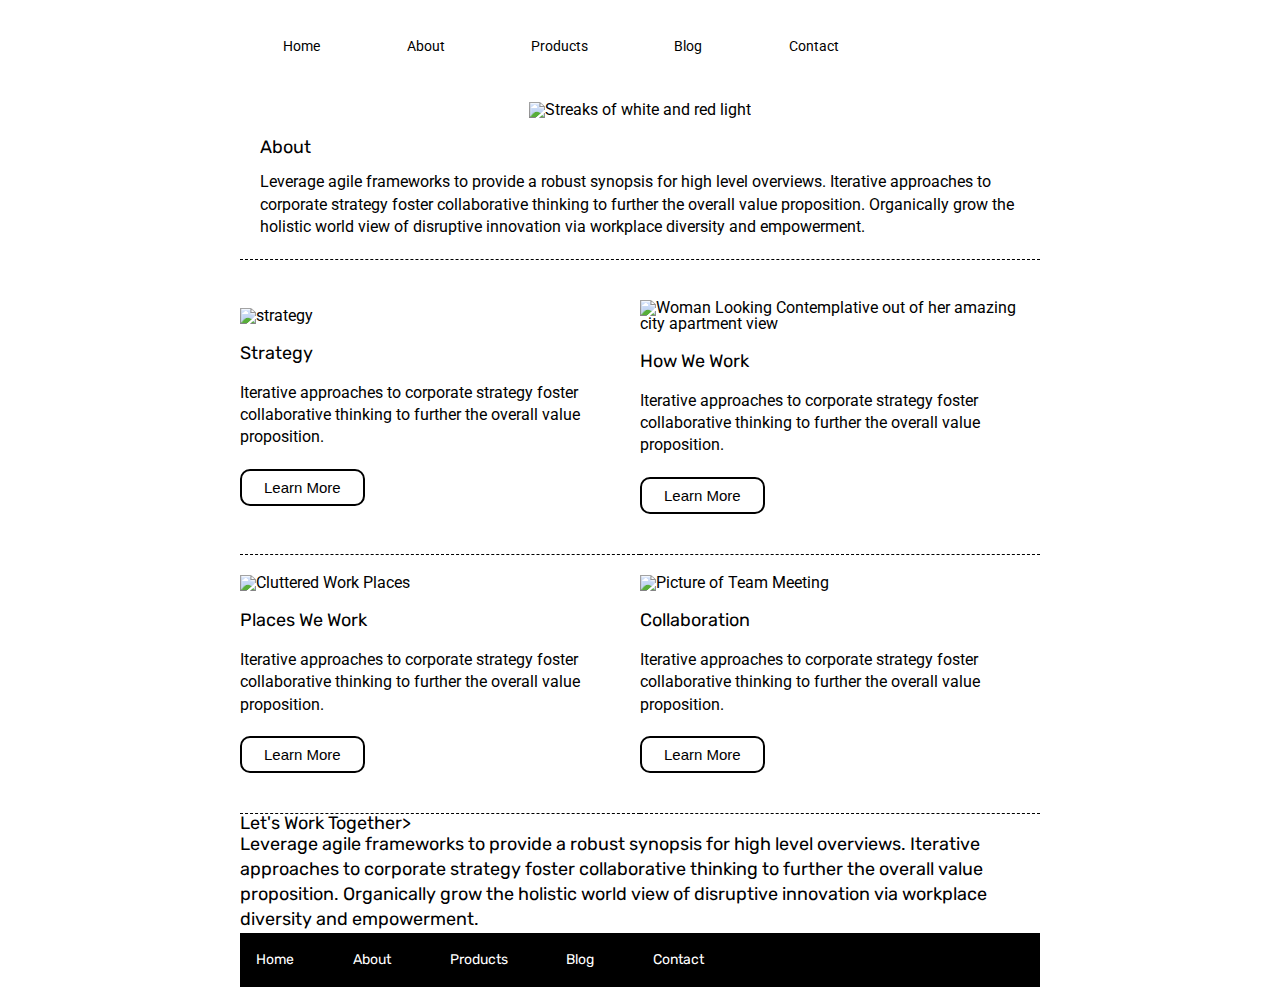
==== about.html @ fb667959 "Finished Home page. Worked on About page" ====
<!doctype html>

<html lang="en">
<head>
  <meta charset="utf-8">

  <title>Sprint Challenge - About</title>

  <link href="https://fonts.googleapis.com/css?family=Roboto|Rubik" rel="stylesheet">
  <link rel="stylesheet" href="css/index.css">

</head>

<body>
    <div class="container about-page">
    
    <header>
      <nav>
        <div class="logo">
          <img src="./img/lambda-black.png" alt="">
        </div>
        <a href="./index.html">Home</a>
        <a href="./about.html">About</a>
        <a href="#">Products</a>
        <a href="#">Blog</a>
        <a href="#">Contact</a>
      </nav>
    </header>
    <section class="top-content">
      <div class="banner">
        <img src="./img/jumbo-about.png" alt="Streaks of white and red light">
      </div>
      <div class="text-containerAbout">
        <h2>About</h2>
        <p>Leverage agile frameworks to provide a robust synopsis for high level overviews. Iterative approaches to corporate strategy foster collaborative thinking to further the overall value proposition. Organically grow the holistic world view of disruptive innovation via workplace diversity and empowerment.</p>
      </div>
    </section>
    
    <section class="middle-contentAbout">
      <div class="cols">
       <div class="sq">
          <img src="img/about-plan.png" alt="strategy">
          <h2>Strategy</h2>
          <p>Iterative approaches to corporate strategy foster collaborative thinking to further the overall value proposition.</p>
          <button>Learn More</button>
        </div>

       <div class="sq">
          <img src="img/about-working.png" alt="Woman Looking Contemplative out of her amazing city apartment view">
          <h2>How We Work</h2>
          <p>Iterative approaches to corporate strategy foster collaborative thinking to further the overall value proposition.</p>
          <button>Learn More</button>
        </div>

        <div class="sq">
          <img src="img/about-office.png" alt="Cluttered Work Places">
          <h2>Places We Work</h2>
          <p>Iterative approaches to corporate strategy foster collaborative thinking to further the overall value proposition.</p>
          <button>Learn More</button>
        </div>

        <div class="sq">
          <img src="img/about-meeting.png" alt="Picture of Team Meeting">
          <h2>Collaboration</h2>
          <p>Iterative approaches to corporate strategy foster collaborative thinking to further the overall value proposition.</p>
          <button>Learn More</button>
        </div>
      </div>
    </section>

    <h2>Let's Work Together>

    <p>Leverage agile frameworks to provide a robust synopsis for high level overviews. Iterative approaches to corporate strategy foster collaborative thinking to further the overall value proposition. Organically grow the holistic world view of disruptive innovation via workplace diversity and empowerment.</p>
        
      <footer>
        <nav>
          <a href="index.html">Home</a>
          <a href="./about.html">About</a>
          <a href="#">Products</a>
          <a href="#">Blog</a>
          <a href="#">Contact</a>
        </nav>
      </footer>
    </div><!-- container -->        
</body>
</html>
---- css/index.css ----
/* http://meyerweb.com/eric/tools/css/reset/ 
   v2.0 | 20110126
   License: none (public domain)
*/

html, body, div, span, applet, object, iframe,
h1, h2, h3, h4, h5, h6, p, blockquote, pre,
a, abbr, acronym, address, big, cite, code,
del, dfn, em, img, ins, kbd, q, s, samp,
small, strike, strong, sub, sup, tt, var,
b, u, i, center,
dl, dt, dd, ol, ul, li,
fieldset, form, label, legend,
table, caption, tbody, tfoot, thead, tr, th, td,
article, aside, canvas, details, embed, 
figure, figcaption, footer, header, hgroup, 
menu, nav, output, ruby, section, summary,
time, mark, audio, video {
	margin: 0;
	padding: 0;
	border: 0;
	font-size: 100%;
	font: inherit;
	vertical-align: baseline;
}
/* HTML5 display-role reset for older browsers */
article, aside, details, figcaption, figure, 
footer, header, hgroup, menu, nav, section {
	display: block;
}
body {
	line-height: 1;
}
ol, ul {
	list-style: none;
}
blockquote, q {
	quotes: none;
}
blockquote:before, blockquote:after,
q:before, q:after {
	content: '';
	content: none;
}
table {
	border-collapse: collapse;
	border-spacing: 0;
}

* {
    box-sizing: border-box;
}
html{
    font-size: 62.5%;
}
html, body {
    height: 100%;
    font-family: 'Roboto', sans-serif;
}
body{
    font-size: 1.6rem;
}
h1, h2, h3, h4, h5 {
    font-size: 1.8rem;
    margin-bottom: 15px;
    font-family: 'Rubik', sans-serif;
}

p {
    line-height: 1.4;
}

.container{
    width: 800px;
    margin: 0 auto;
}

header {
    width: 100%;
    padding-bottom: 1.25%;
}

header nav {
    width: 60%;
    display: flex;
    flex-direction: row;
    justify-content: space-between;
    align-items: center;
    padding: 20px 0;
    font-size: 1.4rem;

}

header nav a {
    margin: 4% 9%;
    text-decoration: none;
    color:black;
}
header nav img{
    padding: 0 0;
}

.top-content {
    display: flex;
    flex-wrap: wrap;
    justify-content: space-evenly;
    margin-bottom: 20px;
    border-bottom: 1px dashed black;
}

.top-content .text-container {
    width: 48%;
    padding: 3% 1%;
    padding-bottom: 20px;
    font-size:1.6rem;
}

.top-content .text-containerAbout{
    width:96%;
    padding: 2.5% .5%;
    padding-bottom: 20px;
}

.middle-content {
    margin-bottom: 20px;
    border-bottom: 1px dashed black;
}
.middle-contentAbout{
    display: flex;
    flex-wrap: wrap;
    justify-content: space-evenly;
}
.middle-content h2{
    padding: 0 2%;
    margin-bottom: 0;
}
 .middle-contentAbout h2 {
     padding: 0 0;
     margin: 5% 0;
     text-align: left;
 }

.middle-content .boxes {
    display: flex;
    flex-wrap: wrap;
    justify-content: space-evenly;
    font-size: 1.6rem;
}

.middle-content .boxes .box {
    width: 12.5%;
    height: 100px;
    margin: 20px 2.5%;
    color: white;
    display: flex;
    align-items: center;
    justify-content: center;
}
.middle-contentAbout .cols{
    display: flex;
    flex-wrap: wrap;
    justify-content: space-evenly;
}
.middle-contentAbout .cols .sq{
    width: 50%;
    display: flex;
    flex-direction: column;
    align-items: flex-start;
    justify-content: center;
    padding: 2.5% 0;
    border-bottom: 1px dashed black;
}

.middle-contentAbout .cols .sq button{
    margin: 5% 0;
}
.teal{
    background:teal;
}
.gold{
    background: gold;
}
.cadetblue{
    background: cadetblue;
}
.coral{
    background: coral;
}
.crimson{
    background: crimson;
}
.forestgreen{
    background: forestgreen;
}
.darkorchid{
    background: darkorchid;
}
.hotpink{
    background: hotpink;
}
.indigo{
    background: indigo;
}
.dodgerblue{
    background: dodgerblue;
}
.bottom-content {
    display: flex;
    margin: 0 2% 20px;
    justify-content: space-around;
}

.bottom-content .text-container {
    padding-right: 4%;
    font-size:1.6rem;
}

.bottom-content .text-container:last-child {
    padding-right: 0;
}

footer {
    width: 100%;
    background: black;
}

footer nav {
    width: 60%;
    display: flex;
    justify-content: space-between;
    align-items: center;
    padding: 20px 2%;
    font-size: 1.4rem;
}

footer nav a {
    color: white;
    text-decoration: none;
}
button{
    background-color: #fff; /* Green */
    border: 2px solid black;
    color: black;
    padding: 8px 22px;
    text-align: center;
    text-decoration: none;
    font-size: 1.5rem;
    border-radius: 10px;
}
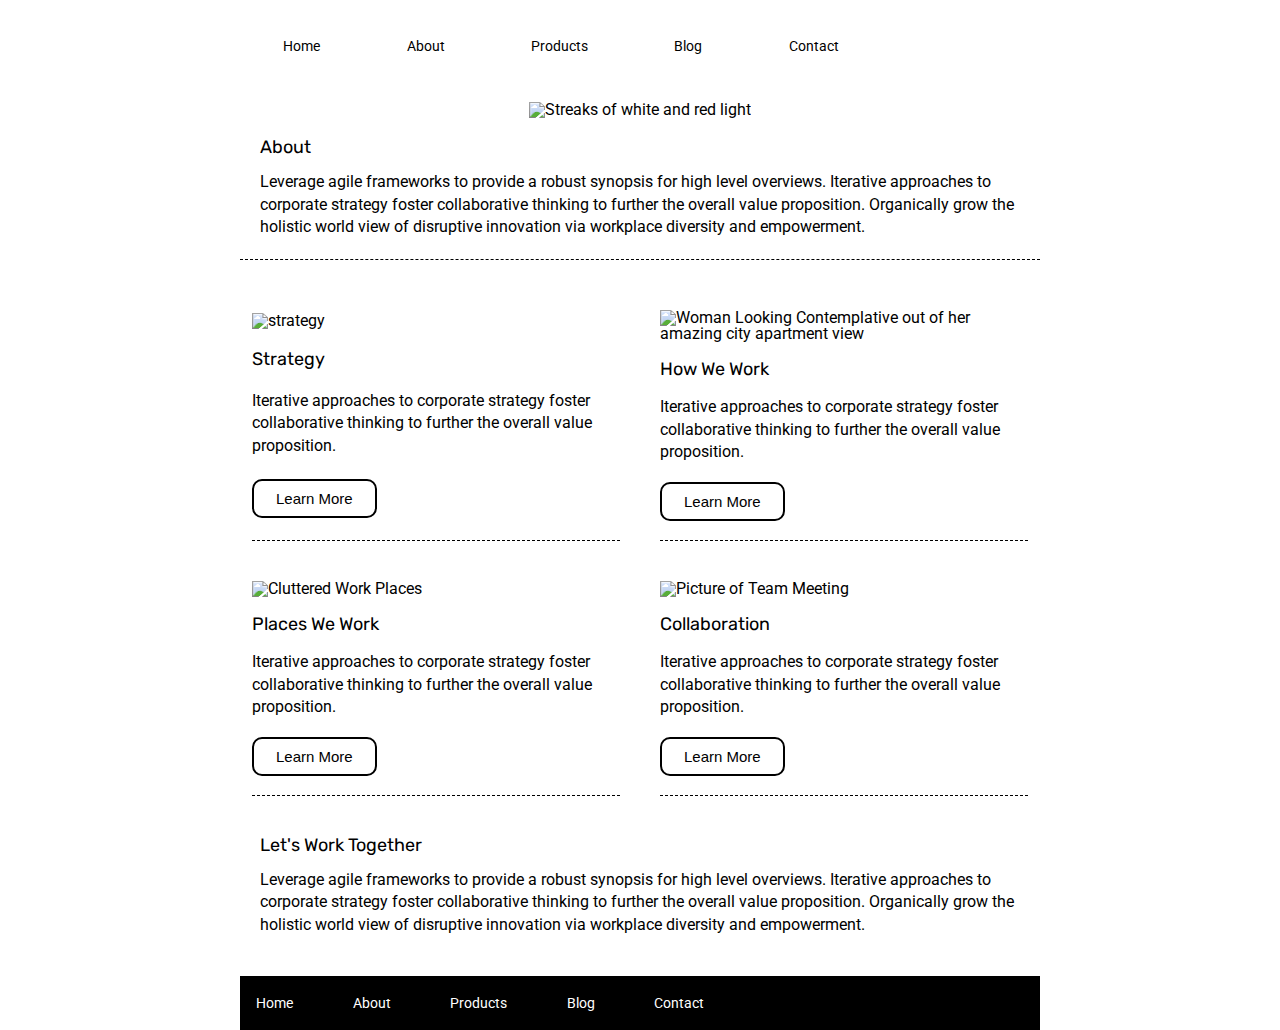
==== commit 116a09e3: "Reached MVP" ====
--- a/about.html
+++ b/about.html
@@ -68,10 +68,13 @@
       </div>
     </section>
 
-    <h2>Let's Work Together>
+    <section class="bottom-content-about">
+      <div class="text-container">
+        <h2>Let's Work Together</h2>
 
-    <p>Leverage agile frameworks to provide a robust synopsis for high level overviews. Iterative approaches to corporate strategy foster collaborative thinking to further the overall value proposition. Organically grow the holistic world view of disruptive innovation via workplace diversity and empowerment.</p>
-        
+        <p>Leverage agile frameworks to provide a robust synopsis for high level overviews. Iterative approaches to corporate strategy foster collaborative thinking to further the overall value proposition. Organically grow the holistic world view of disruptive innovation via workplace diversity and empowerment.</p>
+      </div>
+    </section>
       <footer>
         <nav>
           <a href="index.html">Home</a>
--- a/css/index.css
+++ b/css/index.css
@@ -104,7 +104,7 @@
     display: flex;
     flex-wrap: wrap;
     justify-content: space-evenly;
-    margin-bottom: 20px;
+    margin-bottom: 10px;
     border-bottom: 1px dashed black;
 }
 
@@ -122,10 +122,12 @@
 }
 
 .middle-content {
+    margin-top: 10px;
     margin-bottom: 20px;
     border-bottom: 1px dashed black;
 }
 .middle-contentAbout{
+    margin-bottom: 20px;
     display: flex;
     flex-wrap: wrap;
     justify-content: space-evenly;
@@ -159,20 +161,23 @@
 .middle-contentAbout .cols{
     display: flex;
     flex-wrap: wrap;
-    justify-content: space-evenly;
+    justify-content: space-between;
 }
 .middle-contentAbout .cols .sq{
-    width: 50%;
+    width: 46%;
+    margin: 0 1.5%;
     display: flex;
     flex-direction: column;
     align-items: flex-start;
-    justify-content: center;
-    padding: 2.5% 0;
+    justify-content: space-evenly;
+    padding-top: 5%;
+    padding-bottom:2%;
     border-bottom: 1px dashed black;
 }
 
 .middle-contentAbout .cols .sq button{
-    margin: 5% 0;
+    margin: .75% 0;
+    margin-top: 5%;
 }
 .teal{
     background:teal;
@@ -208,6 +213,10 @@
     display: flex;
     margin: 0 2% 20px;
     justify-content: space-around;
+}
+
+.bottom-content-about {
+    margin: 5% 2.5%;
 }
 
 .bottom-content .text-container {
@@ -241,7 +250,7 @@
     background-color: #fff; /* Green */
     border: 2px solid black;
     color: black;
-    padding: 8px 22px;
+    padding: 9px 22px;
     text-align: center;
     text-decoration: none;
     font-size: 1.5rem;
